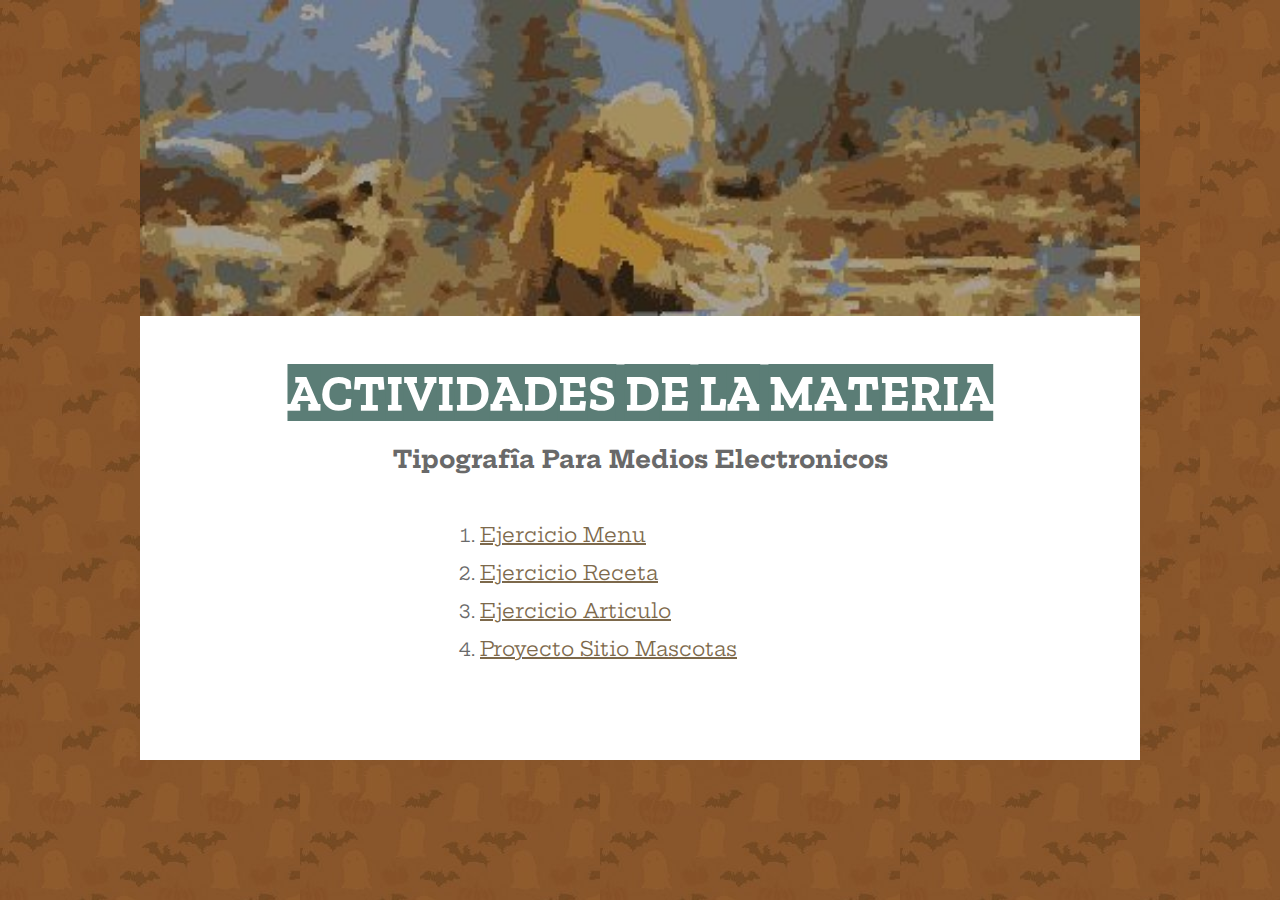
==== index.html @ 66578291 "Add files via upload" ====
<!doctype html>
<html>
  <head>
    <meta charset="utf-8">
    <title>Ejercicio Menu</title>

    <link rel="stylesheet" href="style.css">
    <link rel="preconnect" href="https://fonts.googleapis.com">
    <link rel="preconnect" href="https://fonts.googleapis.com">
    <link rel="preconnect" href="https://fonts.gstatic.com" crossorigin>
    <link href="https://fonts.googleapis.com/css2?family=Hepta+Slab:wght@400;500&family=Zilla+Slab+Highlight:wght@700&display=swap" rel="stylesheet">


    
 
  </head>
  <body>
    <div class="container">
      <div class="imgcontainer">
      <img src="ImgBanner.jpeg"  width=1000px>
      </div>
      <br>
      <br>
      <h1>  ACTIVIDADES DE LA MATERIA   </h1>
      <br>
   
      <h2> Tipografîa Para Medios Electronicos </h2> 
    
      <br>
      <br>
      <ol class="list">
        <li><a href="Menu-Pokemon.html">Ejercicio Menu</a></li> 
        <li><a href="Pagina-Receta.html">Ejercicio Receta</a></li>
        <li><a href="Wooper.html">Ejercicio Articulo</a></li>
        <li><a href="Animal_and_pets.html">Proyecto Sitio Mascotas</a></li>
      </ol>
      <br>
      <br>

    </div>
  </body>
</html>
---- style.css ----
body{
    text-align: center;
    background-color: #55554b;
    margin: 0px;
    background-image: url("back2.jpeg");
}
.container{
    margin: 0px auto;
    padding-top: 0px;
    padding-left: 0px;
    padding-right: 0px;
    padding-bottom: 50px;
    text-align: center;
    background-color: white;
    width: 1000px;
    color:dimgray;
    font-family: Georgia, 'Times New Roman', Times, serif;
    font-size: 18px;

}

h1 {
  font-kerning: auto;
  font-family: 'Zilla Slab Highlight', serif;
  color:#5b7d76;
  font-size: 50px;
  margin: 0px;
}
h2 {
  font-family: 'Hepta Slab', serif;

  color:dimgray;
  font-size: 24px;
  font-weight: 700;
  margin: 0px;
}
p {
  margin: 0px auto;
  font-family: Georgia, 'Times New Roman', Times, serif;
  font-size: 18px;
  line-height: 1.6;
  max-width: 33em;
  text-align: left;
}


.list {
  margin: 0px auto;
  font-family: 'Hepta Slab', serif;
  font-size: 18px;
  line-height: 1.6;
  max-width: 20em;
  text-align: left;


}

a {
  margin: 0px auto;
  font-family: 'Hepta Slab', serif;
  font-size: 20px;
  line-height: 1.9;
  text-align: left;
  color: #7d694b;
}
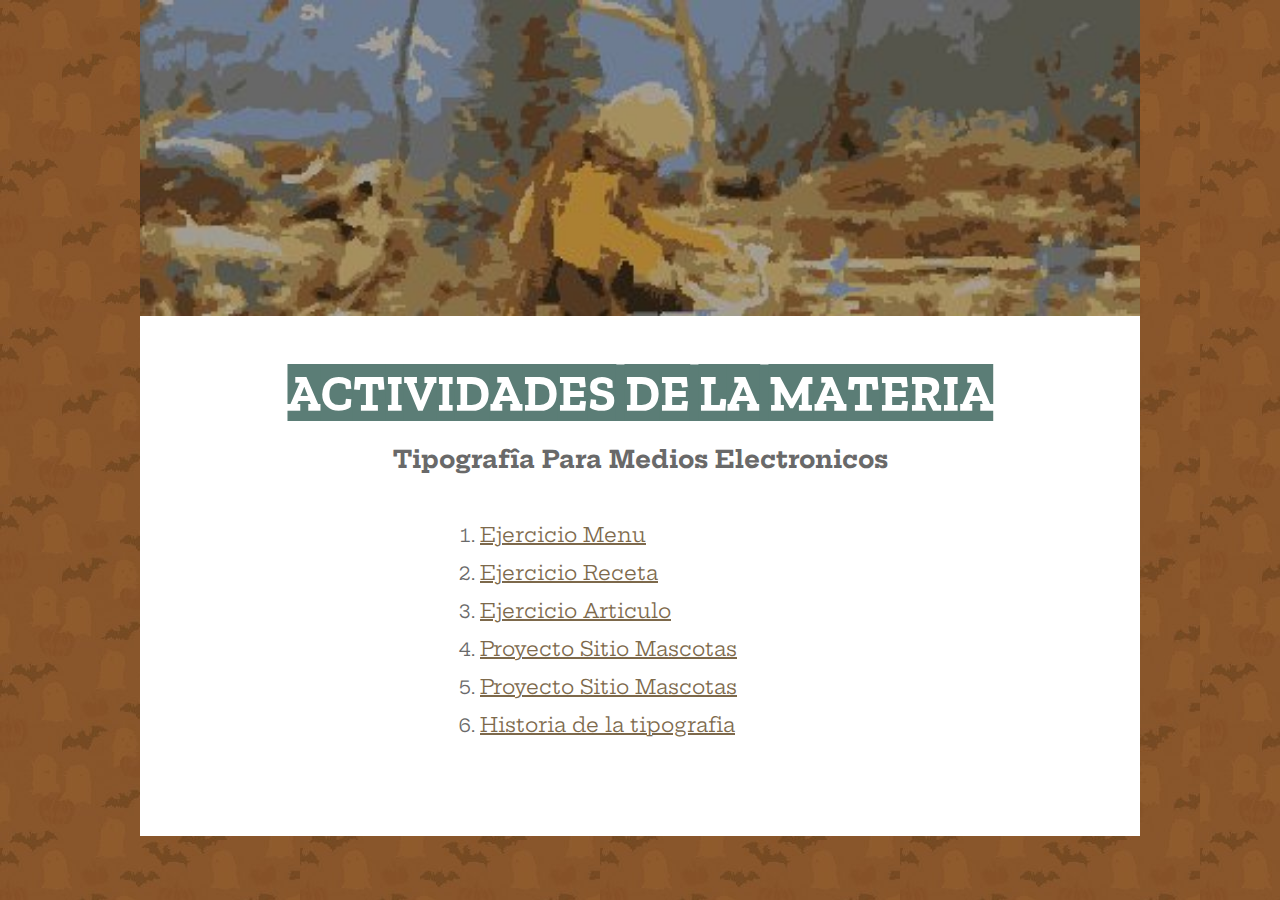
==== commit 77f9bd3e: "up 1" ====
--- a/index.html
+++ b/index.html
@@ -29,10 +29,12 @@
       <br>
       <br>
       <ol class="list">
-        <li><a href="Menu-Pokemon.html">Ejercicio Menu</a></li> 
-        <li><a href="Pagina-Receta.html">Ejercicio Receta</a></li>
-        <li><a href="Wooper.html">Ejercicio Articulo</a></li>
-        <li><a href="Animal_and_pets.html">Proyecto Sitio Mascotas</a></li>
+        <li><a href="pokemon cafe/Menu-Pokemon.html">Ejercicio Menu</a></li> 
+        <li><a href="Sushi/Pagina-Receta.html">Ejercicio Receta</a></li>
+        <li><a href="Wooper/Ritmo_Escola_Woop.html">Ejercicio Articulo</a></li>
+        <li><a href="Artiucilo/Animal_and_pets.html">Proyecto Sitio Mascotas</a></li>
+        <li><a href="Ritmo y escala/Wooper.html">Proyecto Sitio Mascotas</a></li>
+        <li><a href="Historia de la tipografia/index.html">Historia de la tipografia</a></li>
       </ol>
       <br>
       <br>
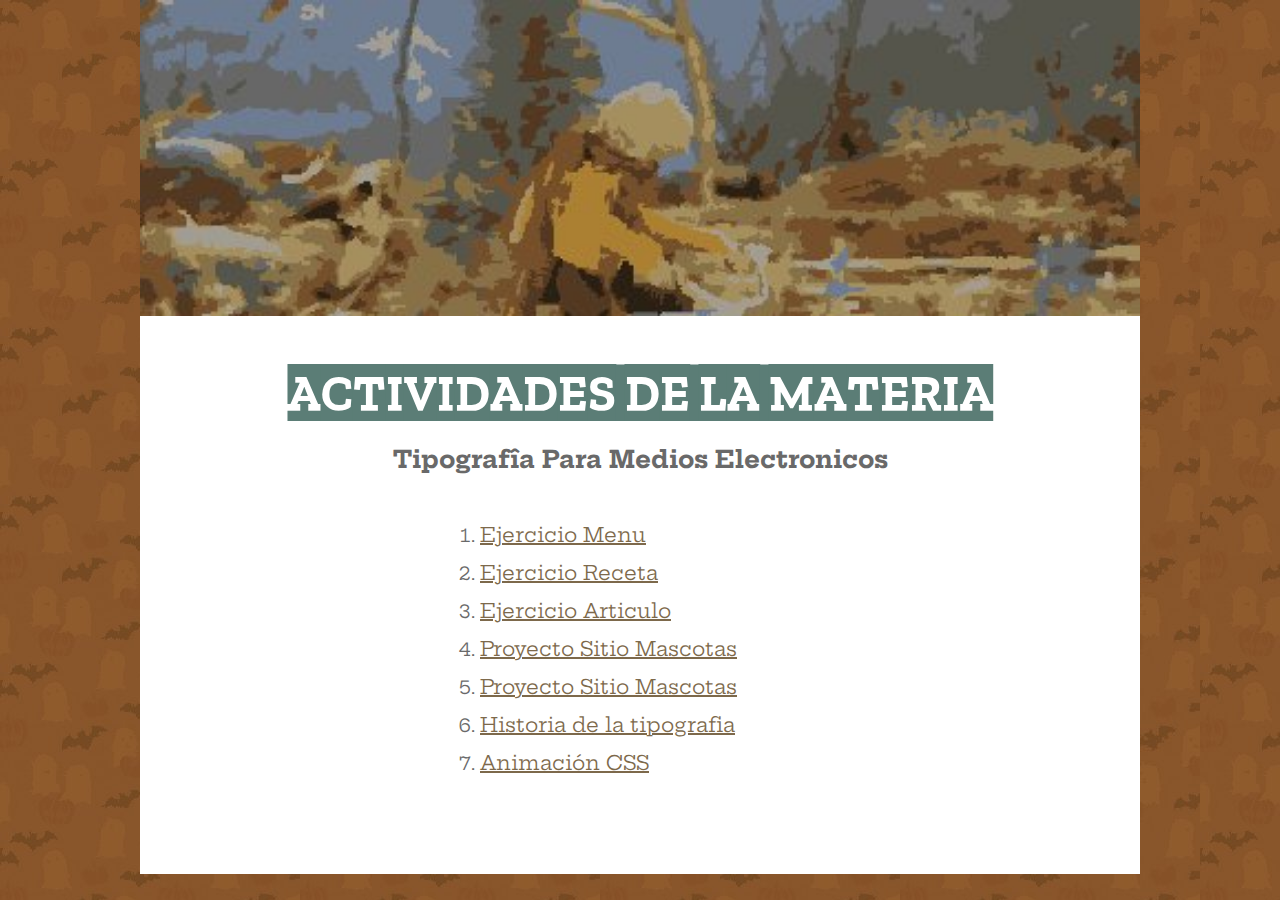
==== commit c860830c: "Update index.html" ====
--- a/index.html
+++ b/index.html
@@ -35,6 +35,7 @@
         <li><a href="Artiucilo/Animal_and_pets.html">Proyecto Sitio Mascotas</a></li>
         <li><a href="Ritmo y escala/Wooper.html">Proyecto Sitio Mascotas</a></li>
         <li><a href="Historia de la tipografia/index.html">Historia de la tipografia</a></li>
+         <li><a href="anima css/index.html">Animación CSS</a></li>
       </ol>
       <br>
       <br>
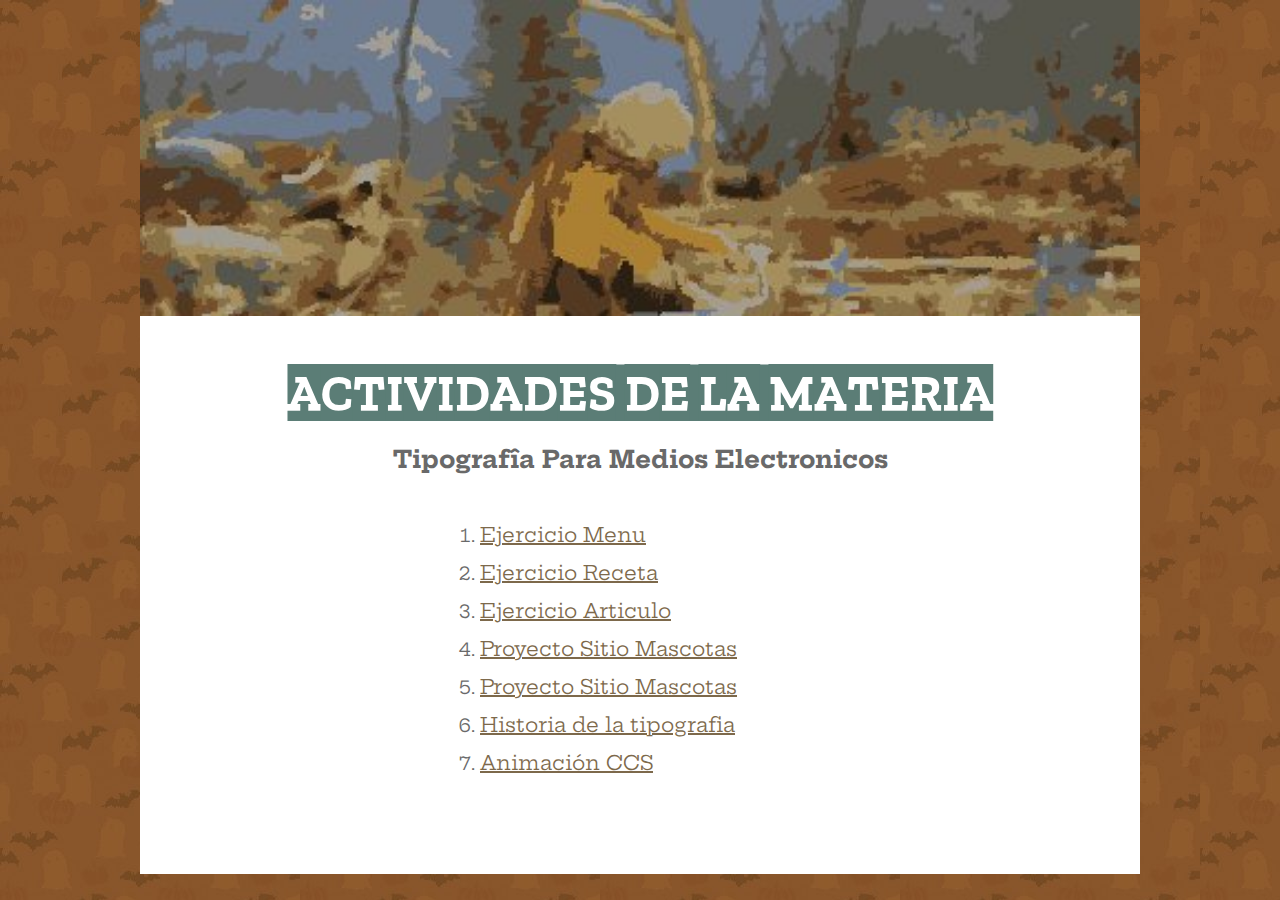
==== commit 0d2ef5f2: "Update index.html" ====
--- a/index.html
+++ b/index.html
@@ -35,7 +35,7 @@
         <li><a href="Artiucilo/Animal_and_pets.html">Proyecto Sitio Mascotas</a></li>
         <li><a href="Ritmo y escala/Wooper.html">Proyecto Sitio Mascotas</a></li>
         <li><a href="Historia de la tipografia/index.html">Historia de la tipografia</a></li>
-         <li><a href="anima css/index.html">Animación CSS</a></li>
+         <li><a href="anima ccs/animacion svg.html">Animación CCS</a></li>
       </ol>
       <br>
       <br>
